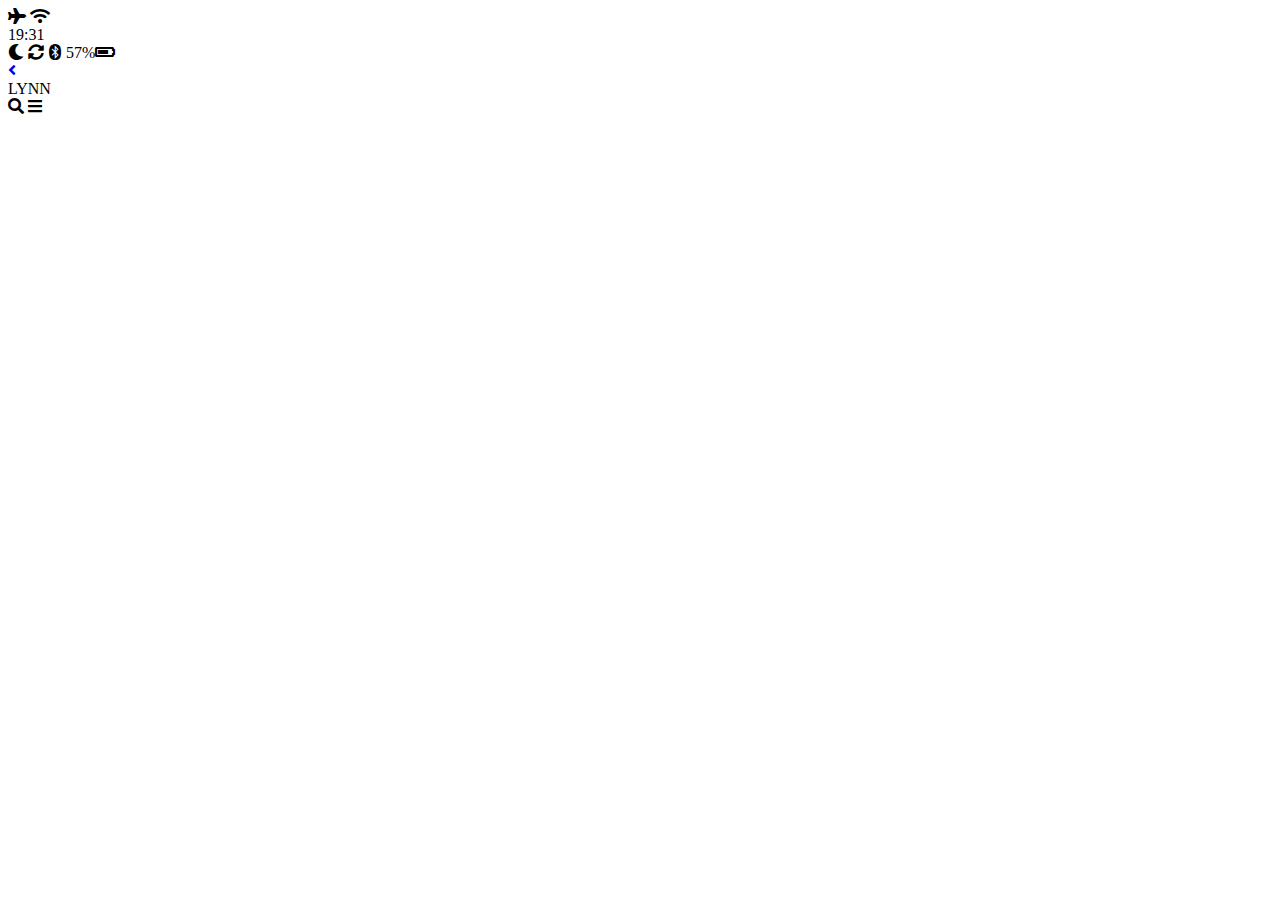
==== chat.html @ 845c49c0 "header" ====
<!DOCTYPE html>
<html>
    <head>
        <title></title>
        <link rel="stylesheet" href="https://cdnjs.cloudflare.com/ajax/libs/font-awesome/5.8.2/css/all.min.css" />
    </head>
    <body>
        <header class="">
            <div class="header__top">
                <div class="header__column">
                    <i class="fas fa-plane"></i>
                    <i class="fas fa-wifi"></i>
                </div>
                <div class="header__column">
                    <div class="header__time">19:31</div>
                </div>
                <div class="header__column">
                    <i class="fas fa-moon"></i>
                    <i class="fas fa-sync-alt"></i>                    
                    <i class="fab fa-bluetooth"></i>
                    <span class="header__battery">57%<i class="fas fa-battery-three-quarters"></i></span>
            </div>
            <div class="header__bottom">
                <div class="header__column">
                    <a href="./chats.html">
                    <i class="fas fa-angle-left"></i> </a>
                </div>
                <div class="header__column">
                    <span class="header__text">LYNN</span>
                </div>
                <div class="header__column">
                    <i class="fas fa-search"></i> 
                    <i class="fas fa-bars"></i> 
                </div>
            </div>
        </header>    
    </body>
</html>
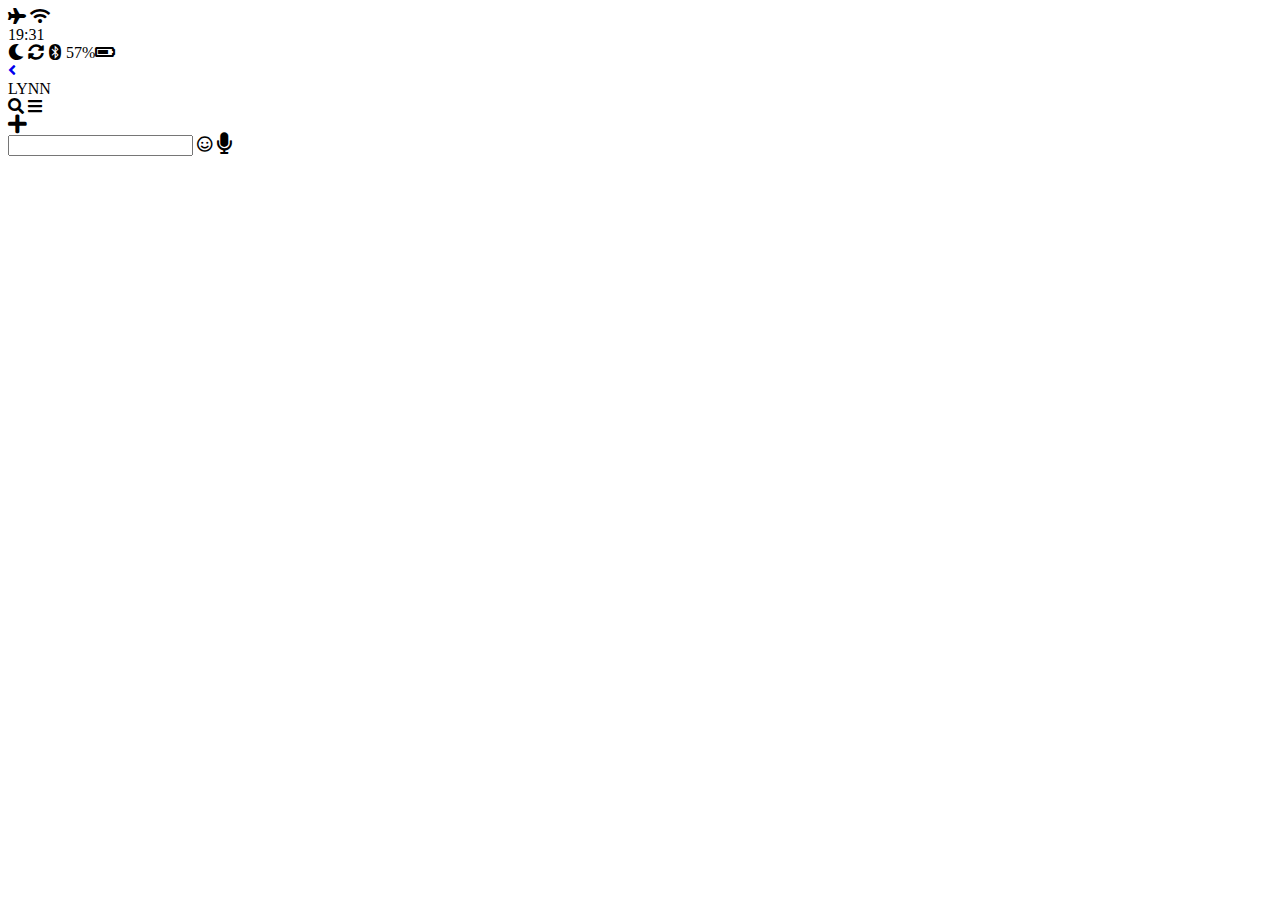
==== commit 849e5b9b: "main" ====
--- a/chat.html
+++ b/chat.html
@@ -33,6 +33,16 @@
                     <i class="fas fa-bars"></i> 
                 </div>
             </div>
-        </header>    
+        </header>
+        <div class="type-message">
+            <i class="fa fa-plus fa-lg"></i> 
+            <div class="type-message__input"> 
+                <input type="text">
+                <i class="far fa-smile"></i> 
+                <span class="record-message">
+                    <i class="fa fa-microphone fa-lg"></i> 
+                </span>
+            </div>
+        </div>    
     </body>
 </html>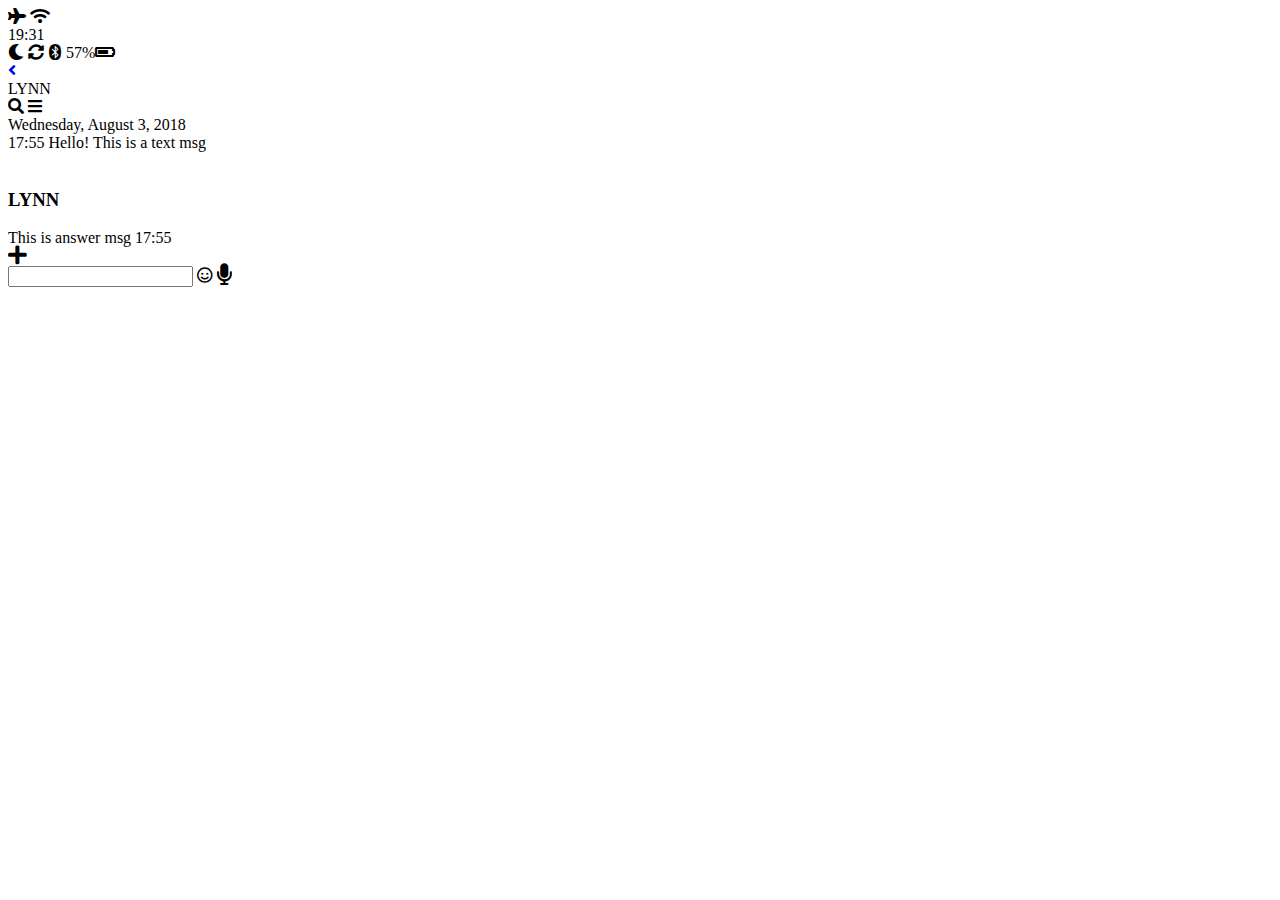
==== commit 7d6f68b8: "html done" ====
--- a/chat.html
+++ b/chat.html
@@ -34,6 +34,23 @@
                 </div>
             </div>
         </header>
+        <main class="chat">
+            <div class="date-divider">
+                <span class="date-divider__text">Wednesday, August 3, 2018</span>
+            </div>
+            <div class="chat__message chat__message-from-me">
+                <span class="chat__message-time">17:55</span>
+                <span class="chat__message-body">Hello! This is a text msg</span>
+            </div>
+            <div class="chat__message chat__message-to-me">
+                <img src="" alt="">
+                <div class="chat__message-center">
+                    <h3 class="chat__message-username">LYNN</h3>
+                    <span class="chat__message-body">This is answer msg</span>
+                    <span class="chat__message-time">17:55</span>
+                </div>    
+            </div>
+        </main>
         <div class="type-message">
             <i class="fa fa-plus fa-lg"></i> 
             <div class="type-message__input"> 
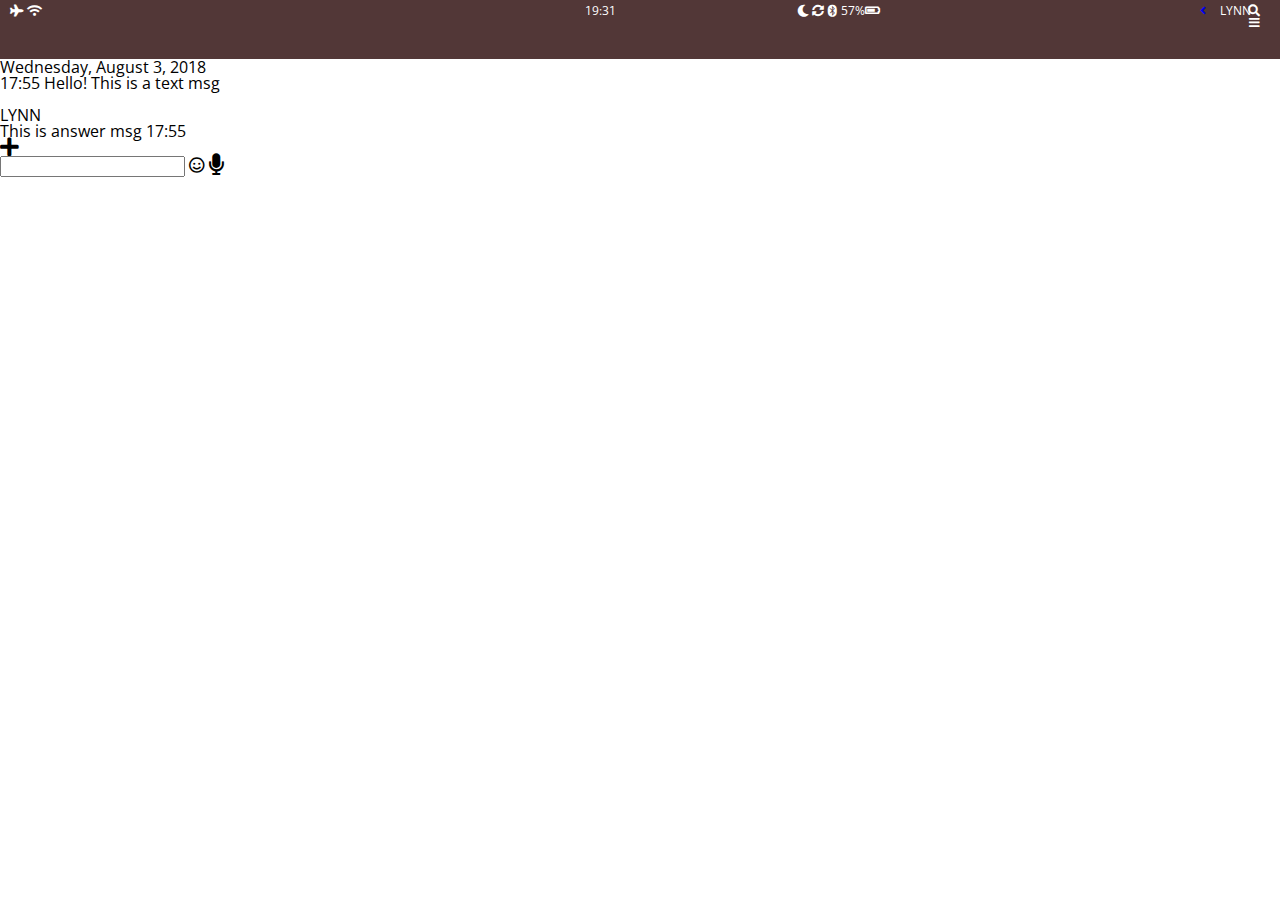
==== commit c31ad866: "css" ====
--- a/chat.html
+++ b/chat.html
@@ -2,10 +2,11 @@
 <html>
     <head>
         <title></title>
+        <link rel="stylesheet" href="./css/style.css">
         <link rel="stylesheet" href="https://cdnjs.cloudflare.com/ajax/libs/font-awesome/5.8.2/css/all.min.css" />
     </head>
     <body>
-        <header class="">
+        <header class="top-header">
             <div class="header__top">
                 <div class="header__column">
                     <i class="fas fa-plane"></i>
--- a/css/style.css
+++ b/css/style.css
@@ -0,0 +1,5 @@
+@import "reset.css";
+@import "header.css";
+@import "global.css";
+@import "search-bar.css";
+@import url('https://fonts.googleapis.com/css?family=Open+Sans:400,600&display=swap');
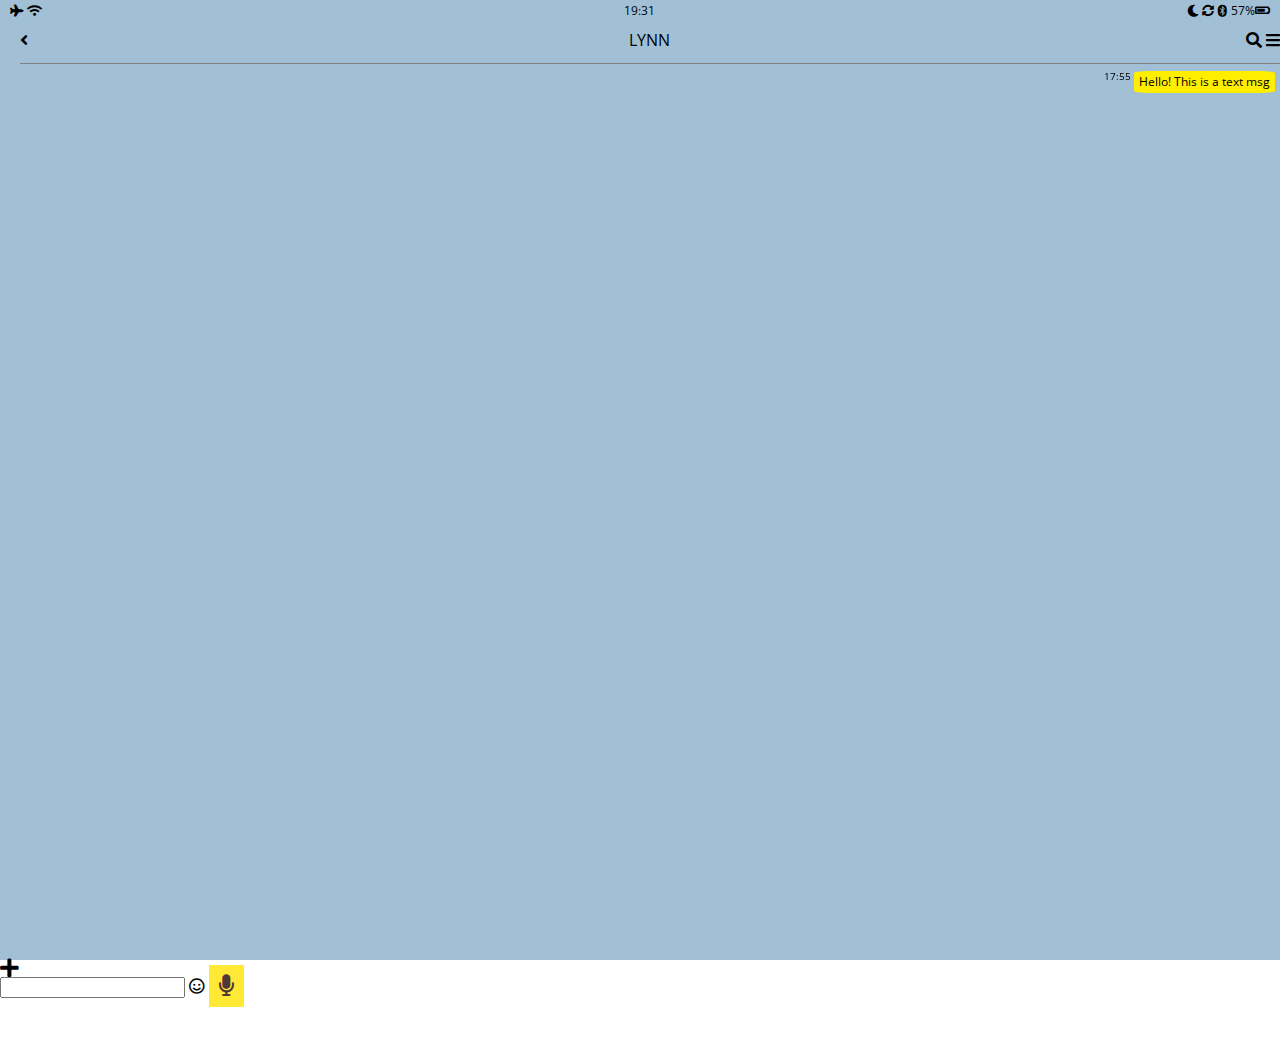
==== commit 9cb92c1e: "css" ====
--- a/chat.html
+++ b/chat.html
@@ -2,11 +2,11 @@
 <html>
     <head>
         <title></title>
-        <link rel="stylesheet" href="./css/style.css">
+        <link rel="stylesheet" href="./css/style.css?ver=1">
         <link rel="stylesheet" href="https://cdnjs.cloudflare.com/ajax/libs/font-awesome/5.8.2/css/all.min.css" />
     </head>
     <body>
-        <header class="top-header">
+        <header class="top-header top-header--transparent">
             <div class="header__top">
                 <div class="header__column">
                     <i class="fas fa-plane"></i>
@@ -20,6 +20,7 @@
                     <i class="fas fa-sync-alt"></i>                    
                     <i class="fab fa-bluetooth"></i>
                     <span class="header__battery">57%<i class="fas fa-battery-three-quarters"></i></span>
+                </div> 
             </div>
             <div class="header__bottom">
                 <div class="header__column">
--- a/css/style.css
+++ b/css/style.css
@@ -2,4 +2,11 @@
 @import "header.css";
 @import "global.css";
 @import "search-bar.css";
+@import "navigation.css";
+@import "friend.css";
+@import "chats.css";
+@import "find.css";
+@import "more.css";
+@import "profile.css";
+@import "chat.css";
 @import url('https://fonts.googleapis.com/css?family=Open+Sans:400,600&display=swap');
